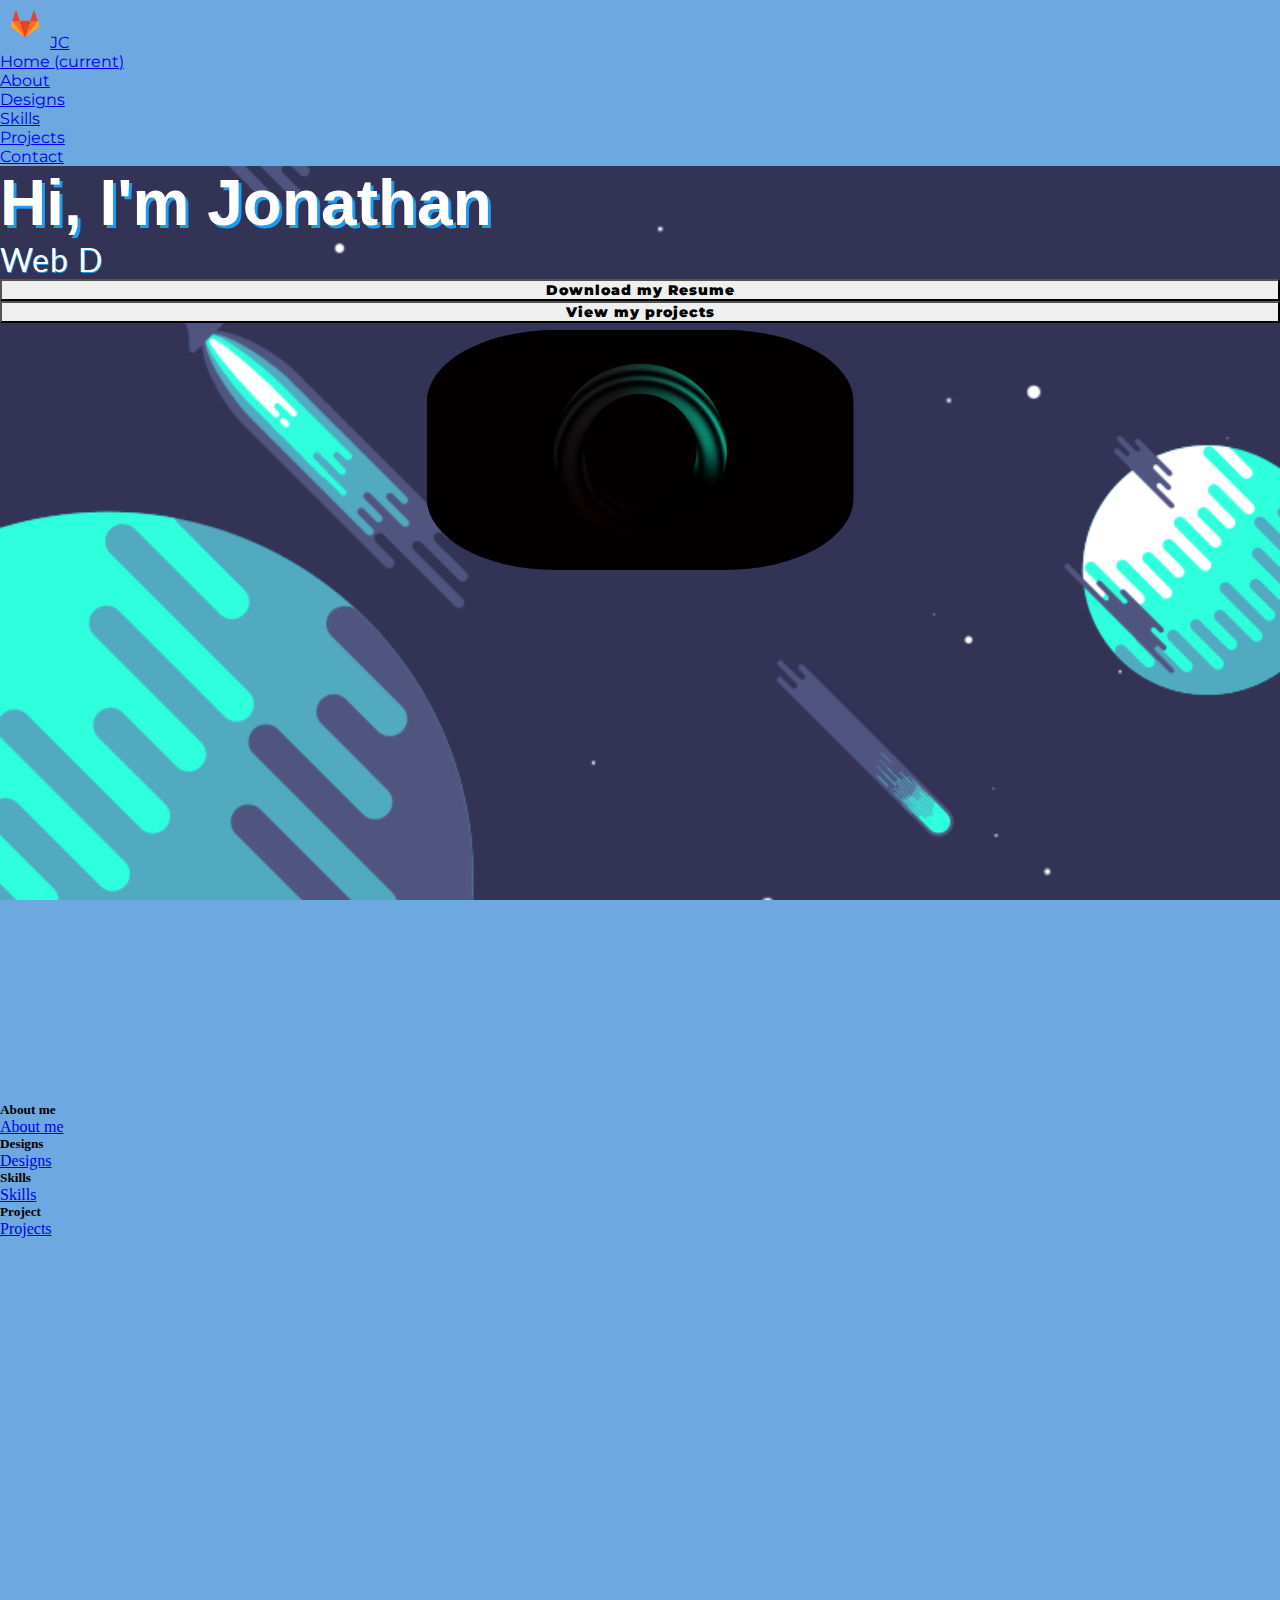
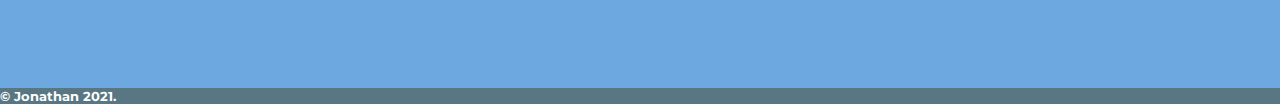
==== index.html @ e736bf9c "Update index.html" ====
<!doctype html>
<html lang="en">

<head>
    <!-- Required meta tags -->
    <meta charset="utf-8">
    <meta name="viewport" content="width=device-width, initial-scale=1, shrink-to-fit=no">
    <meta name="description" content="Hi, I'm Jonathan Caringal a Full Stack Web Developer.">

    <!-- Google Fonts -->
    <link href="https://fonts.googleapis.com/css2?family=Lato&family=Montserrat&display=swap" rel="stylesheet">
    <!-- Fontawesome CDN -->
    <link rel="stylesheet" href="https://use.fontawesome.com/releases/v5.14.0/css/all.css" integrity="sha384-HzLeBuhoNPvSl5KYnjx0BT+WB0QEEqLprO+NBkkk5gbc67FTaL7XIGa2w1L0Xbgc" crossorigin="anonymous">
    <!-- AOS -->
    <link rel="stylesheet" href="https://unpkg.com/aos@next/dist/aos.css" />
    <!-- Favicon -->
    <link rel="icon" href="./assets/images/gitlab.png" type="image/x-icon">
    <!-- Bootstrap CSS -->
    <link rel="stylesheet" href="https://stackpath.bootstrapcdn.com/bootstrap/4.5.0/css/bootstrap.min.css" integrity="sha384-9aIt2nRpC12Uk9gS9baDl411NQApFmC26EwAOH8WgZl5MYYxFfc+NcPb1dKGj7Sk" crossorigin="anonymous">
    <!-- External CSS -->
    <link rel="stylesheet" href="./assets/css/style.css">

    <!-- Global site tag (gtag.js) - Google Analytics -->
    <script async src="https://www.googletagmanager.com/gtag/js?id=G-DW2Y0W126H"></script>
    <script>
        window.dataLayer = window.dataLayer || [];

        function gtag() {
            dataLayer.push(arguments);
        }
        gtag('js', new Date());

        gtag('config', 'G-DW2Y0W126H');
    </script>
    <title>Jonathan Caringal</title>
</head>

<body>
<!-- Messenger Chat Plugin Code -->
<div id="fb-root"></div>

<!-- Your Chat Plugin code -->
<div id="fb-customer-chat" class="fb-customerchat">
</div>

<script>
  var chatbox = document.getElementById('fb-customer-chat');
  chatbox.setAttribute("page_id", "100587515738699");
  chatbox.setAttribute("attribution", "biz_inbox");

  window.fbAsyncInit = function() {
    FB.init({
      xfbml            : true,
      version          : 'v12.0'
    });
  };

  (function(d, s, id) {
    var js, fjs = d.getElementsByTagName(s)[0];
    if (d.getElementById(id)) return;
    js = d.createElement(s); js.id = id;
    js.src = 'https://connect.facebook.net/en_US/sdk/xfbml.customerchat.js';
    fjs.parentNode.insertBefore(js, fjs);
  }(document, 'script', 'facebook-jssdk'));
</script>
    
    <!-- START OF NAV MENU -->
    <nav class="navbar navbar-expand-lg navbar-dark fixed-top p-3 mb-5" id="navmenu">
        <a class="navbar-brand font-weight-bolder" href="index.html"><img src="./assets/images/gitlab.png" loading="lazy" alt="logo">JC</a>
        <button class="navbar-toggler" type="button" data-toggle="collapse" data-target="#navbarNav" aria-controls="navbarNav" aria-expanded="false" aria-label="Toggle navigation">
			<span class="close"><i class="fas fa-times"></i></span> 
            <span class="navbar-toggler-icon"></span>
		</button>
        <div class="collapse navbar-collapse" id="navbarNav">
            <ul class="navbar-nav ml-auto">
                <li class="nav-item active">
                    <a class="nav-link " href="index.html">Home <span class="sr-only">(current)</span></a>
                </li>
                <li class="nav-item">
                    <a class="nav-link " href="about.html">About</a>
                </li>
                <li class="nav-item">
                    <a class="nav-link " href="digital.html">Designs</a>
                </li>
                <li class="nav-item">
                    <a class="nav-link " href="Skills.html">Skills</a>
                </li>
                <li class="nav-item">

                    <a class="nav-link " href="projects.html">Projects</a>
                </li>
                <li class="nav-item">
                    <a class="nav-link " href="#contact">Contact</a>
                </li>
            </ul>
        </div>
    </nav>
    <!-- END OF NAV MENU -->

    <!-- start of loading -->

    <div class="container-fluid d-flex justify-content-center align-items-center" id="loader">
        <div class="row">
            <div class="col-12">
                <img src="./assets/images/loading.gif">
            </div>
        </div>
    </div>

    <!-- end of loading -->
    <style>
      img {
border-radius: 30%;


}
          </style>


    <!-- START OF HEADER -->
    <div class="container-fluid d-flex justify-content-center align-items-center" id="header">
        <div class="row">
            <div class="col-12">
                <h3 class="text-center text-uppercase" data-aos="fade-down" data-aos-delay="800">Hi, I'm Jonathan</h3>
                <p class="typewrite text-center" data-period="1000" data-type='["Web Developer.", "Web Designer.", "Graphic Designer.", "Programmer.","Technician."]'>
                    <span class="wrap"></span>

                    <div class="container d-sm-block d-md-flex justify-content-center  my-3">

                        <a href="assets/images/Jonathan Caringal.pdf" download class="mx-1"><button type="button" class="btn btn-warning my-2" id="hire-btn" data-aos="fade-right" data-aos-delay="800"><i class="fas fa-download"></i> Download my Resume</button></a>

                        <a href="projects.html" class="mx-1"><button type="button"  class="btn btn-outline-warning my-2" id="project-btn" data-aos="fade-left" data-aos-delay="800"><i class="fas fa-briefcase"></i> View my projects</button></a>
                    </div>
                </p>
            </div>
        </div>
    </div>
    <!-- END OF HEADER -->

    <!-- START OF ABOUT -->
    <br><br>
      <div class="row row-cols-1 row-cols-md-2">
        <div class="col mb-4">
          <div class="card">
            <div class="card-body">
              <h5 class="card-title">About me</h5>
              <p class="card-text"></p>
              <a class="btn btn-primary" href="about.html" role="button">About me</a>
            </div>
          </div>
        </div>
        <div class="col mb-4">
          <div class="card">
            <div class="card-body">
              <h5 class="card-title">Designs</h5>
              <p class="card-text"></p>
              <a class="btn btn-primary" href="digital.html" role="button">Designs</a>
            </div>
          </div>
        </div>
        <div class="col mb-4">
          <div class="card">
            <div class="card-body">
              <h5 class="card-title">Skills</h5>
              <p class="card-text"></p>
              <a class="btn btn-primary" href="Skills.html" role="button">Skills</a>
            </div>
          </div>
        </div>
        <div class="col mb-4">
          <div class="card">
            <div class="card-body">
              <h5 class="card-title">Project</h5>
              <p class="card-text"></p>
              <a class="btn btn-primary" href="projects.html" role="button">Projects</a>
            </div>
          </div>
        </div>
      </div>
    <!-- END OF ABOUT -->




   
    <!-- START OF CONTACT -->
    <div class="container py-5" id="contact">
        <div class="row" data-aos="fade-up">
            <div class="col-12">
                <div class="text-center">
                    <img src="assets/images/contact.gif" loading="lazy" alt="contact" >
                    <h5 class="py-3 text-center">Do you have any questions or want to work together? Feel free to message me.</h5>
                    <a href="mailto:jtcaringal841@gmail.com"><button type="button" class="btn btn-warning"><i class="fas fa-envelope"></i> Email Me</button></a>

                </div>
            </div>
        </div>
    </div>
    <!-- END OF CONTACT -->

    <!-- START OF FOOTER -->
    <nav class="footer navbar navbar-expand navbar-light shadow-lg rounded ">
        <div class="d-block mx-auto">
          <div class="text-center my-1">
            </div>
            <div class="collapse navbar-collapse">
                <h5 class="">&copy; Jonathan 2021.</h5>
            </div>
            <div id="social-media">
                <a href="https://gitlab.com/jtcaringal841" target="_blank"><i class="fab fa-gitlab mx-2"></i></a>
                <a href="https://www.linkedin.com/in/jonathan-caringal-36236921b/" target="_blank"><i class="fab fa-linkedin mx-2"></i></a>
                <a href="https://github.com/JTC07" target="_blank"><i class="fab fa-github mx-2"></i></a>
                <a href="https://www.facebook.com/jonathan.caringal.92" target="_blank"><i class="fab fa-facebook-square mx-2"></i></a>
            </div>
        </div>
    </nav>
    <!-- END OF FOOTER -->




    <!-- Optional JavaScript -->
    <!-- jQuery first, then Popper.js, then Bootstrap JS -->
    <script src="https://code.jquery.com/jquery-3.5.1.slim.min.js" integrity="sha384-DfXdz2htPH0lsSSs5nCTpuj/zy4C+OGpamoFVy38MVBnE+IbbVYUew+OrCXaRkfj" crossorigin="anonymous"></script>
    <script src="https://cdn.jsdelivr.net/npm/popper.js@1.16.0/dist/umd/popper.min.js" integrity="sha384-Q6E9RHvbIyZFJoft+2mJbHaEWldlvI9IOYy5n3zV9zzTtmI3UksdQRVvoxMfooAo" crossorigin="anonymous"></script>
    <script src="https://stackpath.bootstrapcdn.com/bootstrap/4.5.0/js/bootstrap.min.js" integrity="sha384-OgVRvuATP1z7JjHLkuOU7Xw704+h835Lr+6QL9UvYjZE3Ipu6Tp75j7Bh/kR0JKI" crossorigin="anonymous"></script>
    <!-- EXTERNAL JS -->
    <script src="assets/js/script.js"></script>
    <script src="https://unpkg.com/aos@next/dist/aos.js"></script>
    <script>
        AOS.init({
            offset: 160,
            duration: 800
        });
    </script>


</body>

</html>
---- assets/css/style.css ----
* {
    padding: 0;
    margin: 0;
    box-sizing: border-box;
}

html {
    scroll-behavior: smooth;
}

body {
    background-color: #6da8e0;
}


/*START OF NAV*/

.navbar {
    font-family: 'Montserrat', sans-serif;
    top: 0;
    width: 100%;
    transition: top 0.3s;
}

.nav-link:hover {
    background-color: gray;
    transition: .5s;
    color: black;
}

.navbar1 {
    top: 0;
    width: 100%;
    transition: top 0.5s;
    background-color: #1fb6db;
    box-shadow: 0 4px 8px 0 rgba(0, 0, 0, 0.2), 0 6px 20px 0 rgba(0, 0, 0, 0.19);
}

.navbar button {
    border: none;
}

.navbar button:focus {
    outline: none;
}

.navbar-brand img {
    height: 3rem;
    width: auto;
    object-fit: contain;
}


/* hide close when burger shown */

.navbar button[aria-expanded="true"]>span.close {
    display: inline;
    color: gray;
    opacity: 1;
    text-shadow: none;
}

button[aria-expanded="true"]>span.navbar-toggler-icon {
    display: none;
}

button[aria-expanded="false"]>span.close {
    display: none;
}


/*START OF HEADER*/

#header {
    min-height: 100vh;
    background-image: url('../images/back.gif');
    background-size: cover;
    background-position: center;
    background-attachment: fixed;
    overflow-x: hidden;
}

#header h3 {
    font-size: 4rem;
    font-family:Impact, 'Arial Narrow Bold', sans-serif;
    color: white;
    font-weight: 800;
    text-shadow: 3px 3px #1c9cf1;
}

#header p {
    font-family: 'Lato', sans-serif;
    font-size: 2rem;
    color: white;
    text-shadow: 1px 1px #1c9cf1;
    letter-spacing: 1px;
}

#hire-btn {
    width: 100%;
    font-family: 'Montserrat', sans-serif;
    font-weight: 500;
    letter-spacing: 1px;
    border-radius: 0;
    font-size: .9rem;
    font-weight: 900;
}

#hire-btn a {
    font-family: 'Montserrat', sans-serif;
    text-decoration: none;
    font-size: .9rem;
}

#project-btn a {
    font-family: 'Montserrat', sans-serif;
    text-decoration: none;
    font-size: .9rem;
}

#project-btn {
    font-family: 'Montserrat', sans-serif;
    width: 100%;
    border-radius: 0;
    font-weight: 500;
    letter-spacing: 1px;
    font-size: .9rem;
    font-weight: 900;
}


/*END OF HEADER*/


/*----LOADING--------*/

#loader {
    min-height: 100vh;
    background-color: #000000;
    position: fixed;
    top: 50%;
    left: 50%;
    transform: translate(-50%, -50%);
    z-index: 999;
}

#loader img {
    height: 15rem;
    width: auto;
    position: absolute;
    top: 50%;
    left: 50%;
    transform: translate(-50%, -50%);
}


/*----END OF LOADING--*/


/*START OF ABOUT*/

#about {
    min-height: 100vh;
    background-color: #6da8e0;
    overflow-x: hidden;
}

#about h1 {
    font-family: 'Montserrat', sans-serif;
    color: white;
    text-shadow: 1px 1px #ff0000;
    letter-spacing: 2px;
    font-weight: 900;
}

#about p {
    font-family: 'Lato', sans-serif;
    color: white;
    letter-spacing: 1px;
}

#about img {
    border-radius: 50%;
    height: 13rem;
    width: auto;
}


/*END OF ABOUT*/



/*START OF WHAT I DO*/

#task {
    min-height: 100vh;
    overflow-x: hidden;
}

#task h1 {
    font-family: 'Montserrat', sans-serif;
    color: white;
    text-shadow: 1px 1px #ff0000;
    letter-spacing: 2px;
    font-weight: 900;
}

#task h4 {
    font-family: 'Montserrat', sans-serif;
    color: white;
    text-shadow: 1px 1px #ff0000;
    letter-spacing: 2px;
}

#task img {
    height: 7rem;
    width: 7rem;
}

#task p {
    color: white;
    font-family: 'Lato', sans-serif;
    letter-spacing: 1px;
}


/*END OF WHAT I DO*/


/*START OF SKILLS*/

#skills {
    min-height: 100vh;
    background-color: #6da8e0;
    font-family: 'Montserrat', sans-serif;
    color: white;
    text-shadow: 1px 1px #ff0000;
    letter-spacing: 2px;
    overflow-x: hidden;
}

#skills h1 {
    font-family: 'Montserrat', sans-serif;
    color: white;
    text-shadow: 1px 1px #ff0000;
    letter-spacing: 2px;
    font-weight: 700;
}

#skills img {
    height: 4.6rem;
    width: 4.6rem;
}

#node {
    height: 5rem;
    width: 100rem;
}


/*END OF SKILLS*/


/*START OF PROJECT*/

#project {
    min-height: 100vh;
    overflow-x: hidden;
}

#project h1 {
    font-family: 'Montserrat', sans-serif;
    color: white;
    text-shadow: 1px 1px #ff0000;
    letter-spacing: 1px;
    font-weight: 600;
}

#project p {
    font-family: 'Lato', sans-serif;
    color: white;
    letter-spacing: 1px;
}

#project img {
    height: 18rem;
    width: 100%;
    box-shadow: 2px 2px 8px 1px rgb(255, 255, 255);
}

#project .btn {
    font-family: 'Montserrat', sans-serif;
    letter-spacing: 1px;
    font-weight: 900;
    border-radius: 0;
}


/*END OF PROJECT*/


/*START OF CONTACT*/

#contact {
    min-height: 50vh;
}

#contact h1 {
    font-family: 'Montserrat', sans-serif;
    color: white;
    text-shadow: 1px 1px #080808;
    letter-spacing: 1px;
    font-size: 1.5rem;
}

#contact img {
    height: 10rem;
    width: auto;
}

#contact .btn {
    font-family: 'Montserrat', sans-serif;
    letter-spacing: 1px;
    font-weight: 900;
    border-radius: 0;
}


/*END OF CONTACT*/


/*START OF FOOTER*/

.footer {
    font-family: 'Montserrat', sans-serif;
    background-color: #597783;
    color: white;
}

.footer i {
    font-size: 2rem;
    color: white;
}

.footer i:hover {
    transform: rotate(360deg);
    transition: .5s;
    color: yellow;
}

#social-media .fab {
    font-size: 1.5rem;
}


/*END OF FOOTER*/

@media only screen and (max-width: 767px) {
    /* start of about */
    #about {
        min-height: 70vh;
        background-color: #264653;
        overflow-x: hidden;
    }
    /* end of about */
    /* start of award */
    .certificate img {
        border-radius: 0;
        height: auto;
        width: 100%;
        object-fit: contain;
    }
    /* end of award */
}

@media only screen and (max-width: 500px) {
    /*START OF HEADER*/
    #header h1 {
        font-size: 3rem;
        font-family: 'Montserrat', sans-serif;
        color: white;
        font-weight: 900;
        text-shadow: 3px 3px #ff0000;
    }
    #header p {
        font-family: 'Lato', sans-serif;
        font-size: 1.5rem;
        color: white;
        text-shadow: 2px 2px #ff0000;
        letter-spacing: 1px;
    }
    #hire-btn {
        width: 100%;
        font-family: 'Montserrat', sans-serif;
        font-weight: 500;
        letter-spacing: 1px;
        border-radius: 0;
    }
    #project-btn {
        font-family: 'Montserrat', sans-serif;
        width: 100%;
        border-radius: 0;
        font-weight: 500;
        letter-spacing: 1px;
    }
    /*END OF HEADER*/
    /*START OF ABOUT*/
    #about h1 {
        font-family: 'Montserrat', sans-serif;
        color: white;
        text-shadow: 2px 2px #ff0000;
        letter-spacing: 2px;
        font-size: 1.5rem;
    }
    #about p {
        font-family: 'Lato', sans-serif;
        color: white;
        font-size: 1rem;
    }
    /*END OF ABOUT*/
    /* START OF AWARD */
    #award h1 {
        font-family: 'Montserrat', sans-serif;
        color: white;
        text-shadow: 2px 2px #ff0000;
        letter-spacing: 2px;
        font-size: 1.5rem;
    }
    /* END OF AWARD */
    /*START OF WHAT I DO*/
    #task h1 {
        font-family: 'Montserrat', sans-serif;
        color: white;
        text-shadow: 1px 1px #ff0000;
        letter-spacing: 2px;
        font-size: 1.5rem;
    }
    #task img {
        height: 7rem;
        width: 7rem;
    }
    #task p {
        color: white;
        font-family: 'Lato', sans-serif;
        font-size: 1rem;
    }
    /*END OF WHAT I DO*/
    /*START OF SKILLS*/
    #skills h1 {
        font-family: 'Montserrat', sans-serif;
        color: white;
        text-shadow: 1px 1px #ff0000;
        letter-spacing: 2px;
        font-size: 1.5rem;
    }
    #skills img {
        height: 4.5rem;
        width: 4.5rem;
    }
    /*END OF SKILLS*/
    /*START OF PROJECT*/
    /* .project-details {
		order: 1;
	}

	.project {
		order: 2;
	} */
    #project img {
        height: 12rem;
        width: 100%;
    }
    #project h1 {
        font-family: 'Montserrat', sans-serif;
        color: white;
        text-shadow: 1px 1px #ff0000;
        letter-spacing: 1px;
        font-size: 1.5rem;
        text-align: center;
    }
    #project p {
        font-family: 'Lato', sans-serif;
        color: white;
        letter-spacing: 1px;
        font-size: 1rem;
    }
    /*END OF PROJECT*/
}
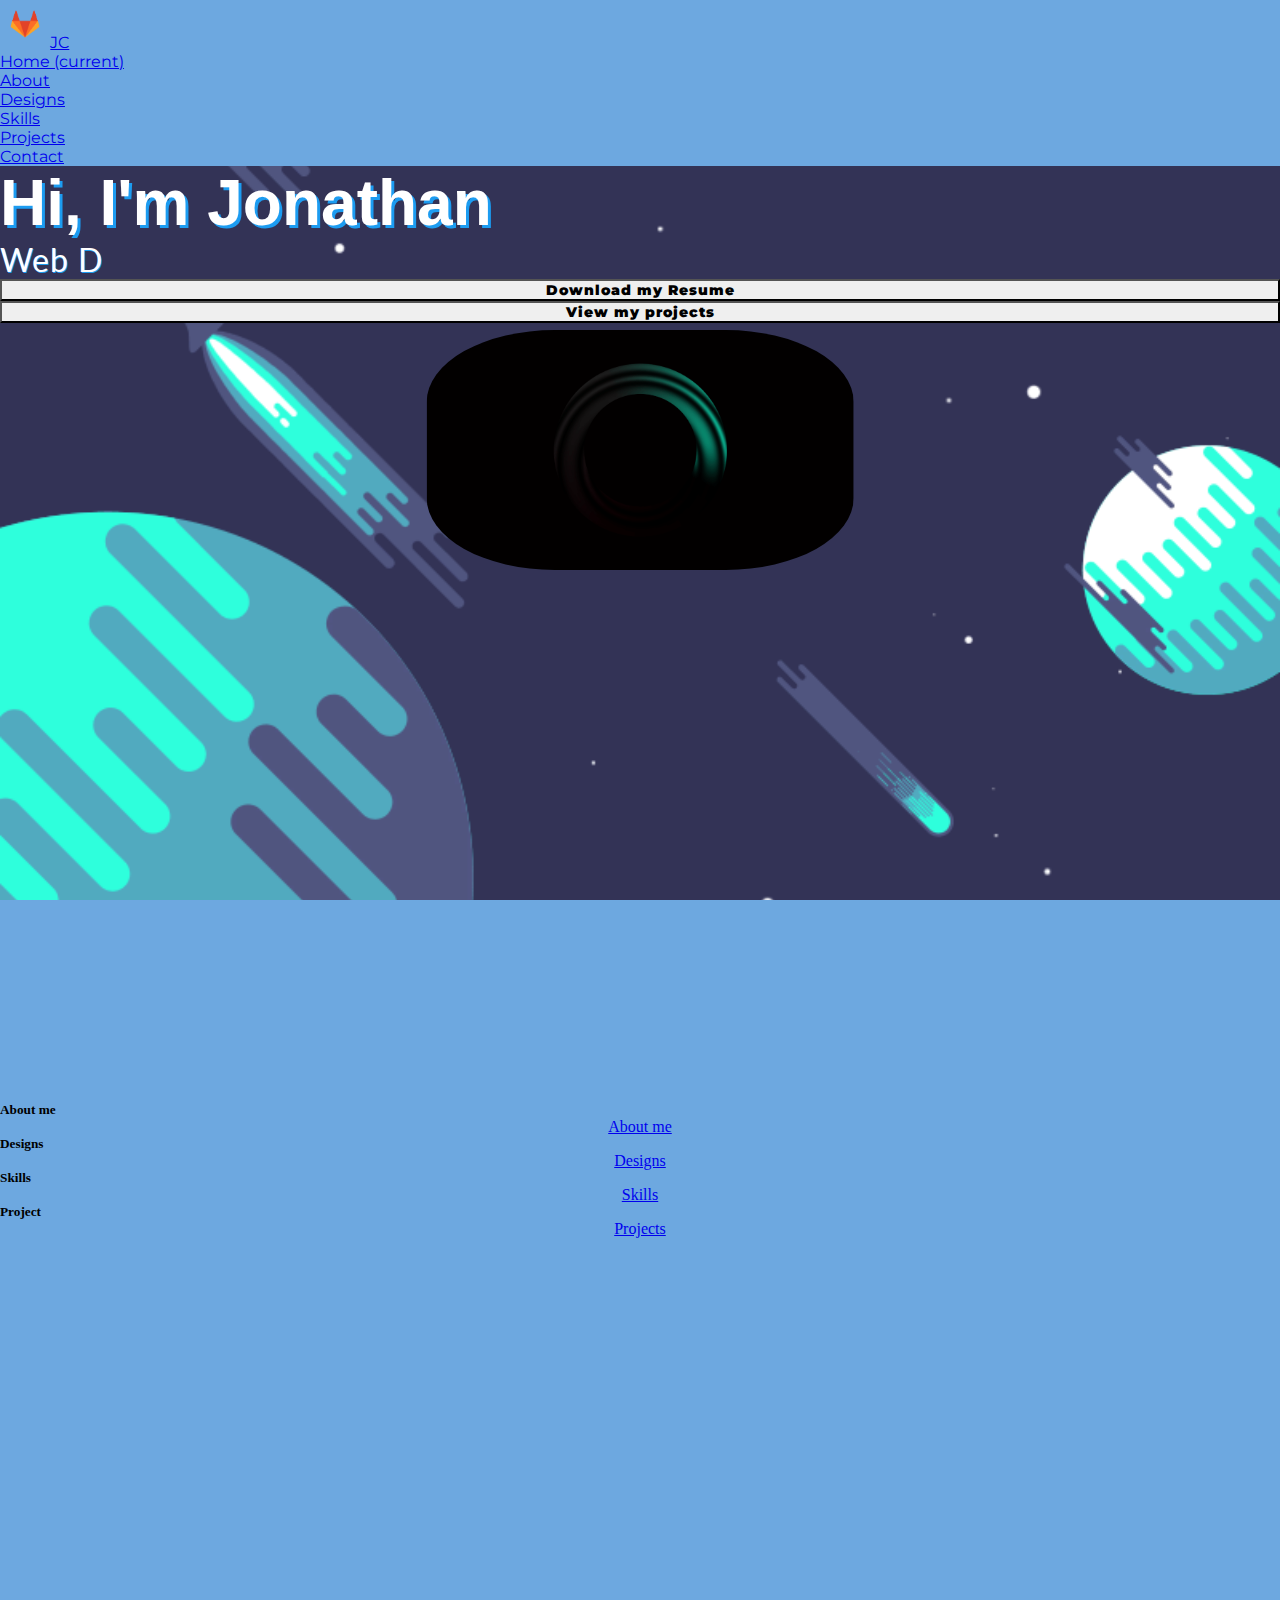
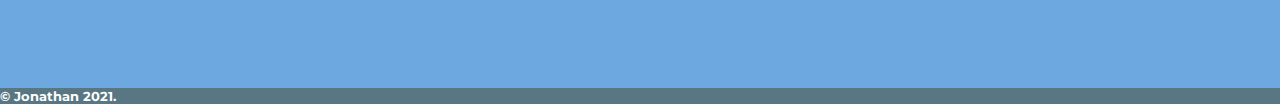
==== commit 1f5fe163: "Update index.html" ====
--- a/index.html
+++ b/index.html
@@ -145,7 +145,7 @@
             <div class="card-body">
               <h5 class="card-title">About me</h5>
               <p class="card-text"></p>
-              <a class="btn btn-primary" href="about.html" role="button">About me</a>
+            <center><a class="btn btn-primary" href="about.html" role="button">About me</a></center>
             </div>
           </div>
         </div>
@@ -154,7 +154,7 @@
             <div class="card-body">
               <h5 class="card-title">Designs</h5>
               <p class="card-text"></p>
-              <a class="btn btn-primary" href="digital.html" role="button">Designs</a>
+              <center><a class="btn btn-primary" href="digital.html" role="button">Designs</a></center>
             </div>
           </div>
         </div>
@@ -163,7 +163,7 @@
             <div class="card-body">
               <h5 class="card-title">Skills</h5>
               <p class="card-text"></p>
-              <a class="btn btn-primary" href="Skills.html" role="button">Skills</a>
+              <center><a class="btn btn-primary" href="Skills.html" role="button">Skills</a></center>
             </div>
           </div>
         </div>
@@ -172,7 +172,7 @@
             <div class="card-body">
               <h5 class="card-title">Project</h5>
               <p class="card-text"></p>
-              <a class="btn btn-primary" href="projects.html" role="button">Projects</a>
+             <center> <a class="btn btn-primary" href="projects.html" role="button">Projects</a></center>
             </div>
           </div>
         </div>
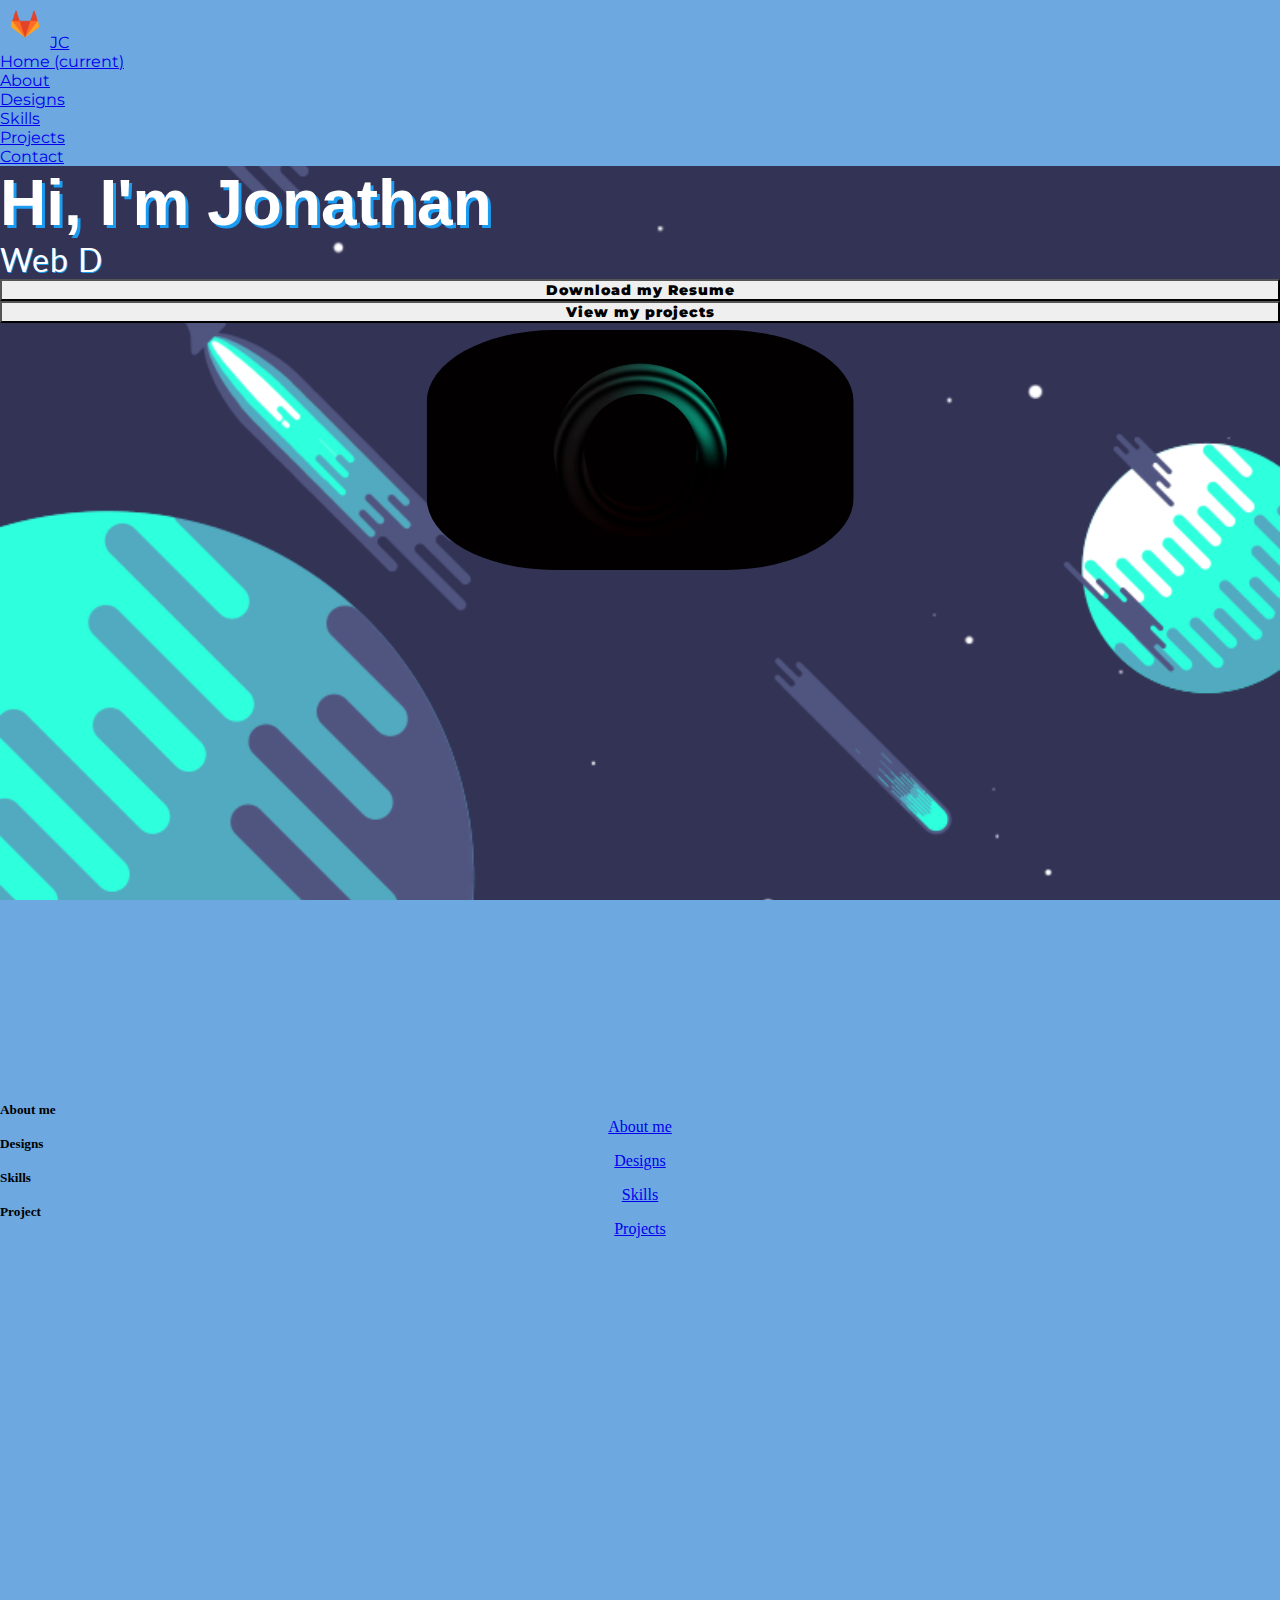
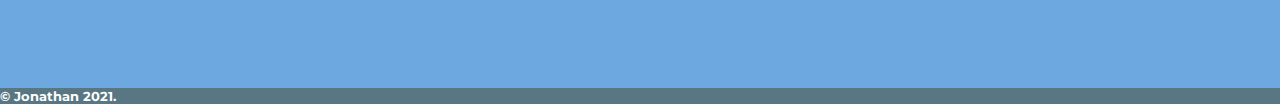
==== commit d213c86f: "Update index.html" ====
--- a/index.html
+++ b/index.html
@@ -127,7 +127,7 @@
 
                     <div class="container d-sm-block d-md-flex justify-content-center  my-3">
 
-                        <a href="assets/images/Jonathan Caringal.pdf" download class="mx-1"><button type="button" class="btn btn-warning my-2" id="hire-btn" data-aos="fade-right" data-aos-delay="800"><i class="fas fa-download"></i> Download my Resume</button></a>
+                        <a href="assets/images/Jonathan-Caringal-Resume-Updated (2) (1).pdf" download class="mx-1"><button type="button" class="btn btn-warning my-2" id="hire-btn" data-aos="fade-right" data-aos-delay="800"><i class="fas fa-download"></i> Download my Resume</button></a>
 
                         <a href="projects.html" class="mx-1"><button type="button"  class="btn btn-outline-warning my-2" id="project-btn" data-aos="fade-left" data-aos-delay="800"><i class="fas fa-briefcase"></i> View my projects</button></a>
                     </div>
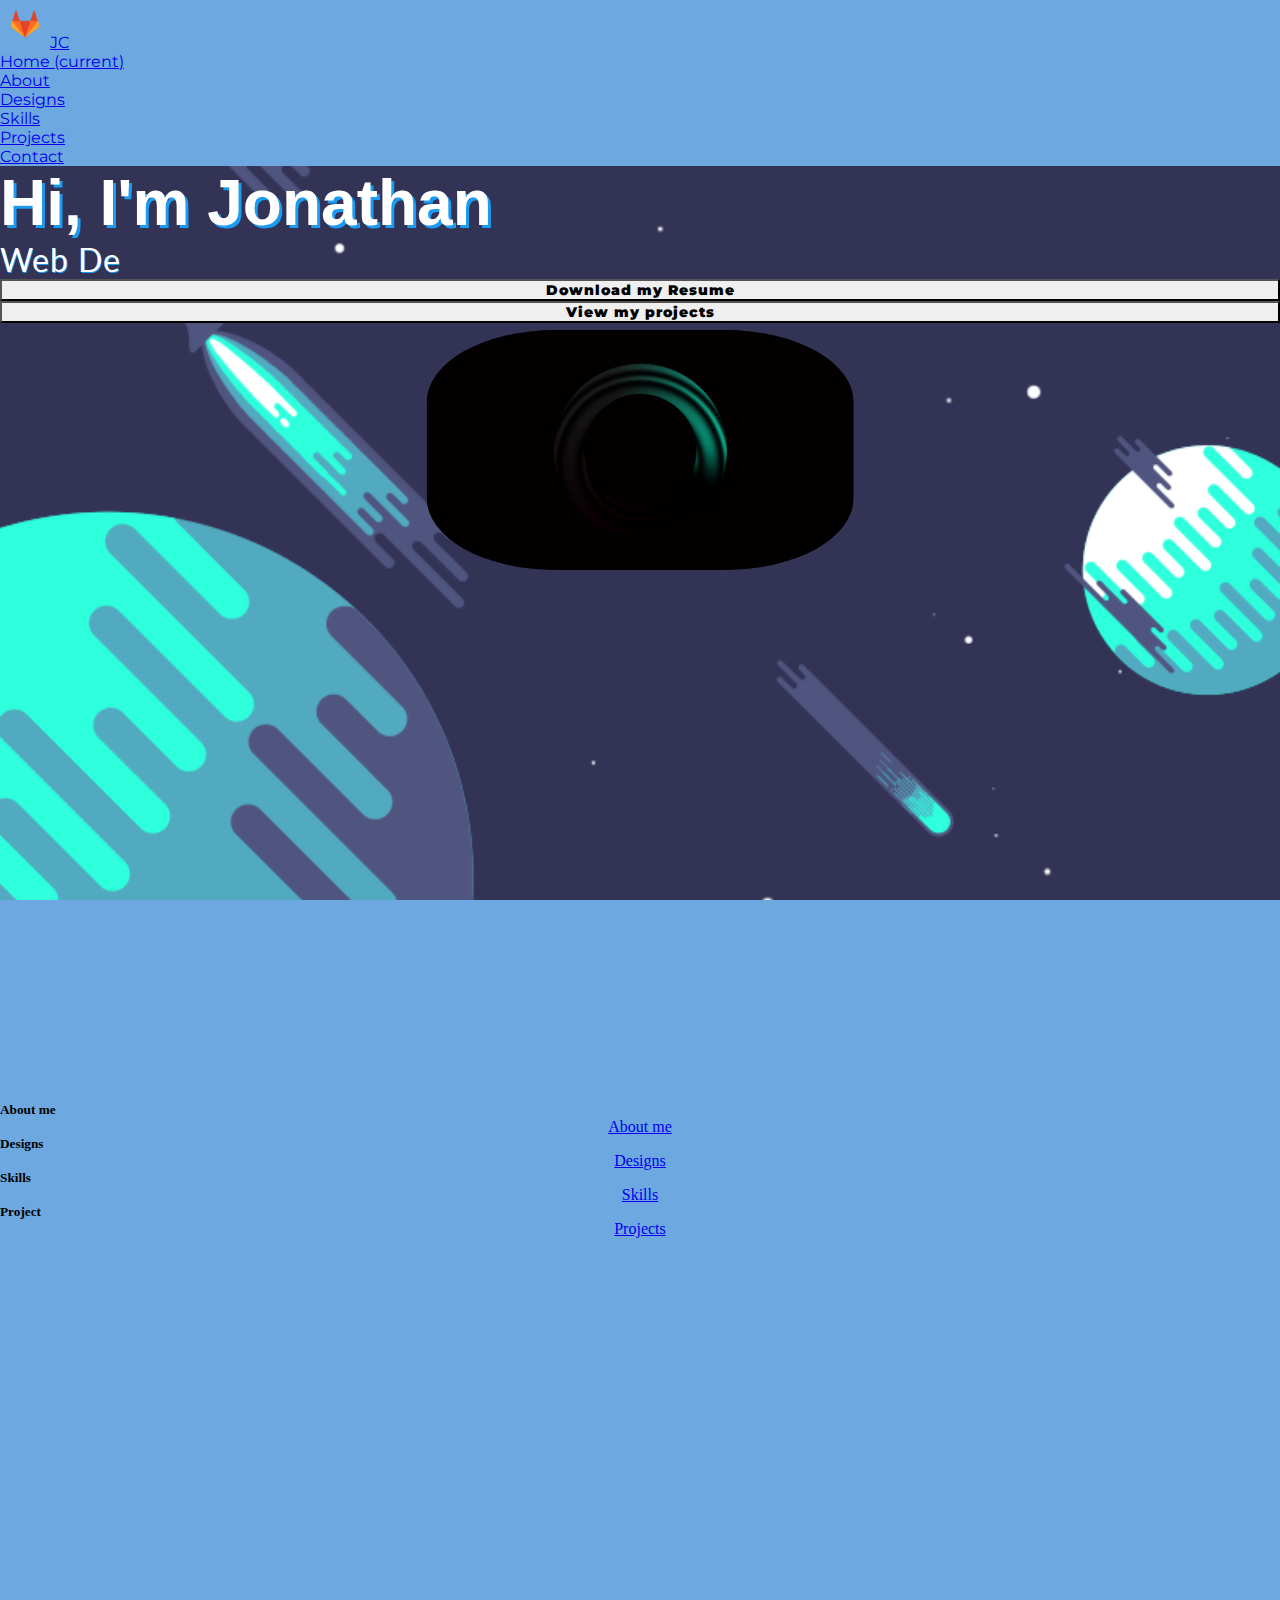
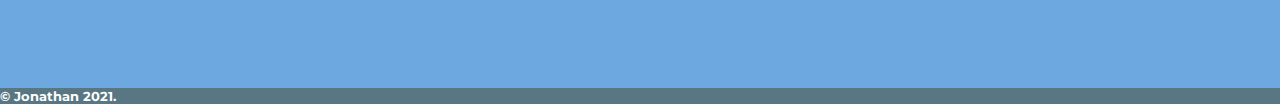
==== commit c9b3f216: "Update index.html" ====
--- a/index.html
+++ b/index.html
@@ -127,7 +127,7 @@
 
                     <div class="container d-sm-block d-md-flex justify-content-center  my-3">
 
-                        <a href="assets/images/Jonathan-Caringal-Resume-Updated (2) (1).pdf" download class="mx-1"><button type="button" class="btn btn-warning my-2" id="hire-btn" data-aos="fade-right" data-aos-delay="800"><i class="fas fa-download"></i> Download my Resume</button></a>
+                        <a href="assets/images/Jonathan-Caringal-Resume (2).pdf" download class="mx-1"><button type="button" class="btn btn-warning my-2" id="hire-btn" data-aos="fade-right" data-aos-delay="800"><i class="fas fa-download"></i> Download my Resume</button></a>
 
                         <a href="projects.html" class="mx-1"><button type="button"  class="btn btn-outline-warning my-2" id="project-btn" data-aos="fade-left" data-aos-delay="800"><i class="fas fa-briefcase"></i> View my projects</button></a>
                     </div>
